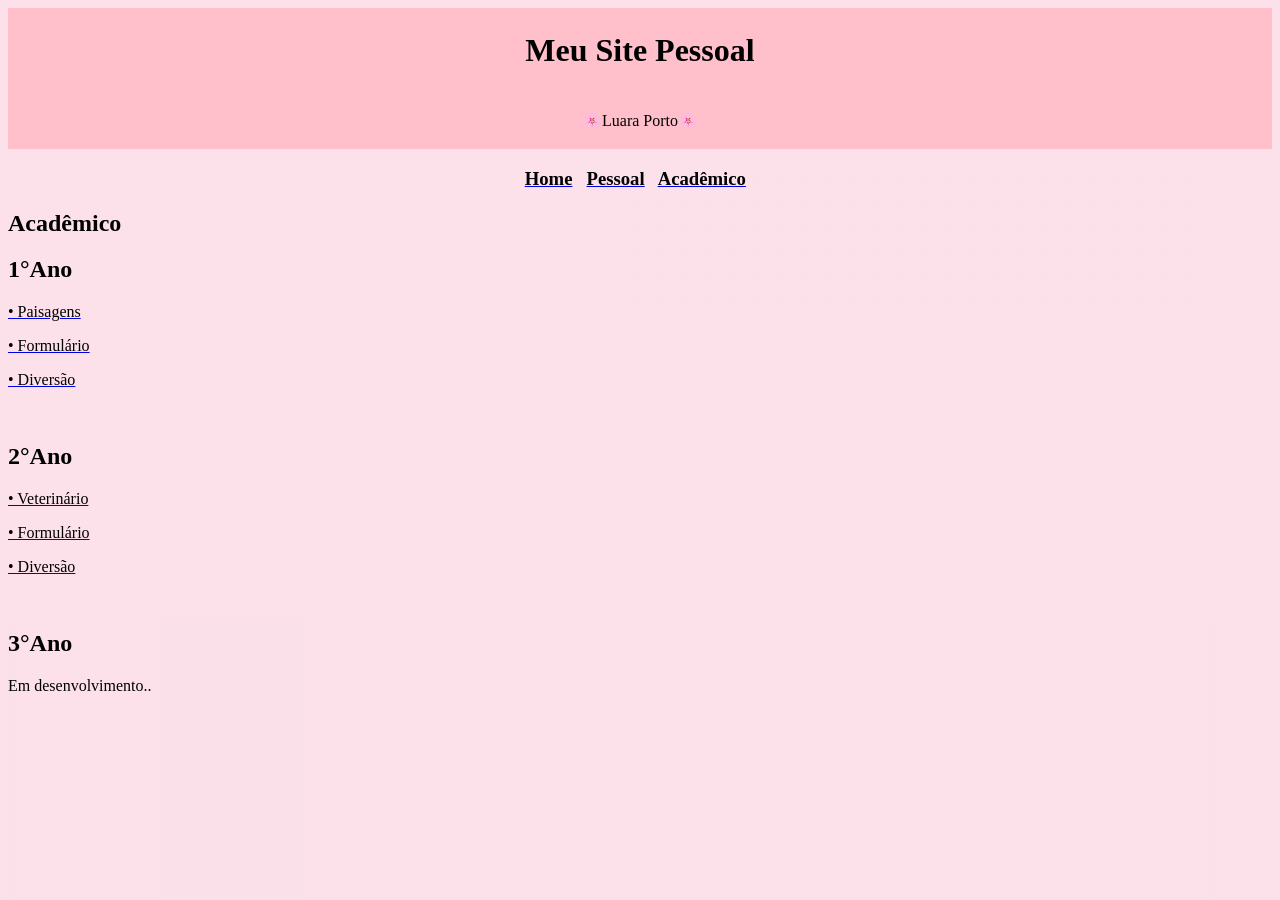
==== site pessoal/academico.html @ 2b1ebee6 "Upload no Github" ====
<!DOCTYPE html>
<html lang="pt-br">

<head>
    <meta charset="UTF-8">
    <title>Acadêmico</title>
</head>

<font color="black" face="rockwell">
<body background="../site pessoal/img/rosa.webp">

    <div align = center>
        <header>
            <table width="100%" bgcolor="pink" > <!--cria tabela-->
                <tr> <!--cria linha-->
                    <td align="center"> <!--cria coluna-->
                        <h1>Meu Site Pessoal</h1>
                    </td>
                </tr>
                <tr>
                    <td align="center">
                        <p>🌸Luara Porto🌸</p>
                    </td>
                </tr>
            </table>
        </header>    

<nav>
    <h3>
    <a href="index.html"> <font color="black" face="rockwell">Home</font></a> &nbsp;
    <a href="pessoal.html"><font color="black" face="rockwell">Pessoal</font></a> &nbsp;
    <a href="academico.html"><font color="black" face="rockwell">Acadêmico</font></a> &nbsp;
    </h3>
</nav></div>

<h2>Acadêmico</h2>

<h2>1°Ano</h2>
<p><a href="../site pessoal/1 ano/paisagens/index.html" target="_blank"> <font color="black" face="rockwell">• Paisagens</font></a></p>
<p><a href="../site pessoal/1 ano/formulario/formulario.html" target="_blank"><font color="black" face="rockwell">• Formulário</font></a></p>
<p><a href="../site pessoal/1 ano/diversão/index.html" target="_blank"> <font color="black" face="rockwell">• Diversão</font></a></p>
<br>

<h2>2°Ano</h2>
<p><a href="../site pessoal/2° ano/vet_luara/veterinario.php" target="_blank"> <font color="black" face="rockwell">• Veterinário</font></a></p>
<p><a href="../site pessoal/2° ano/personagens/luta.php" target="_blank"><font color="black" face="rockwell">• Formulário</font></a></p>
<p><a href="../site pessoal/2° ano/numeros primos/primod.php" target="_blank"> <font color="black" face="rockwell">• Diversão</font></a></p>
<br>

<h2>3°Ano</h2>
<p>Em desenvolvimento.. </p>

</font>
</body>
</html>
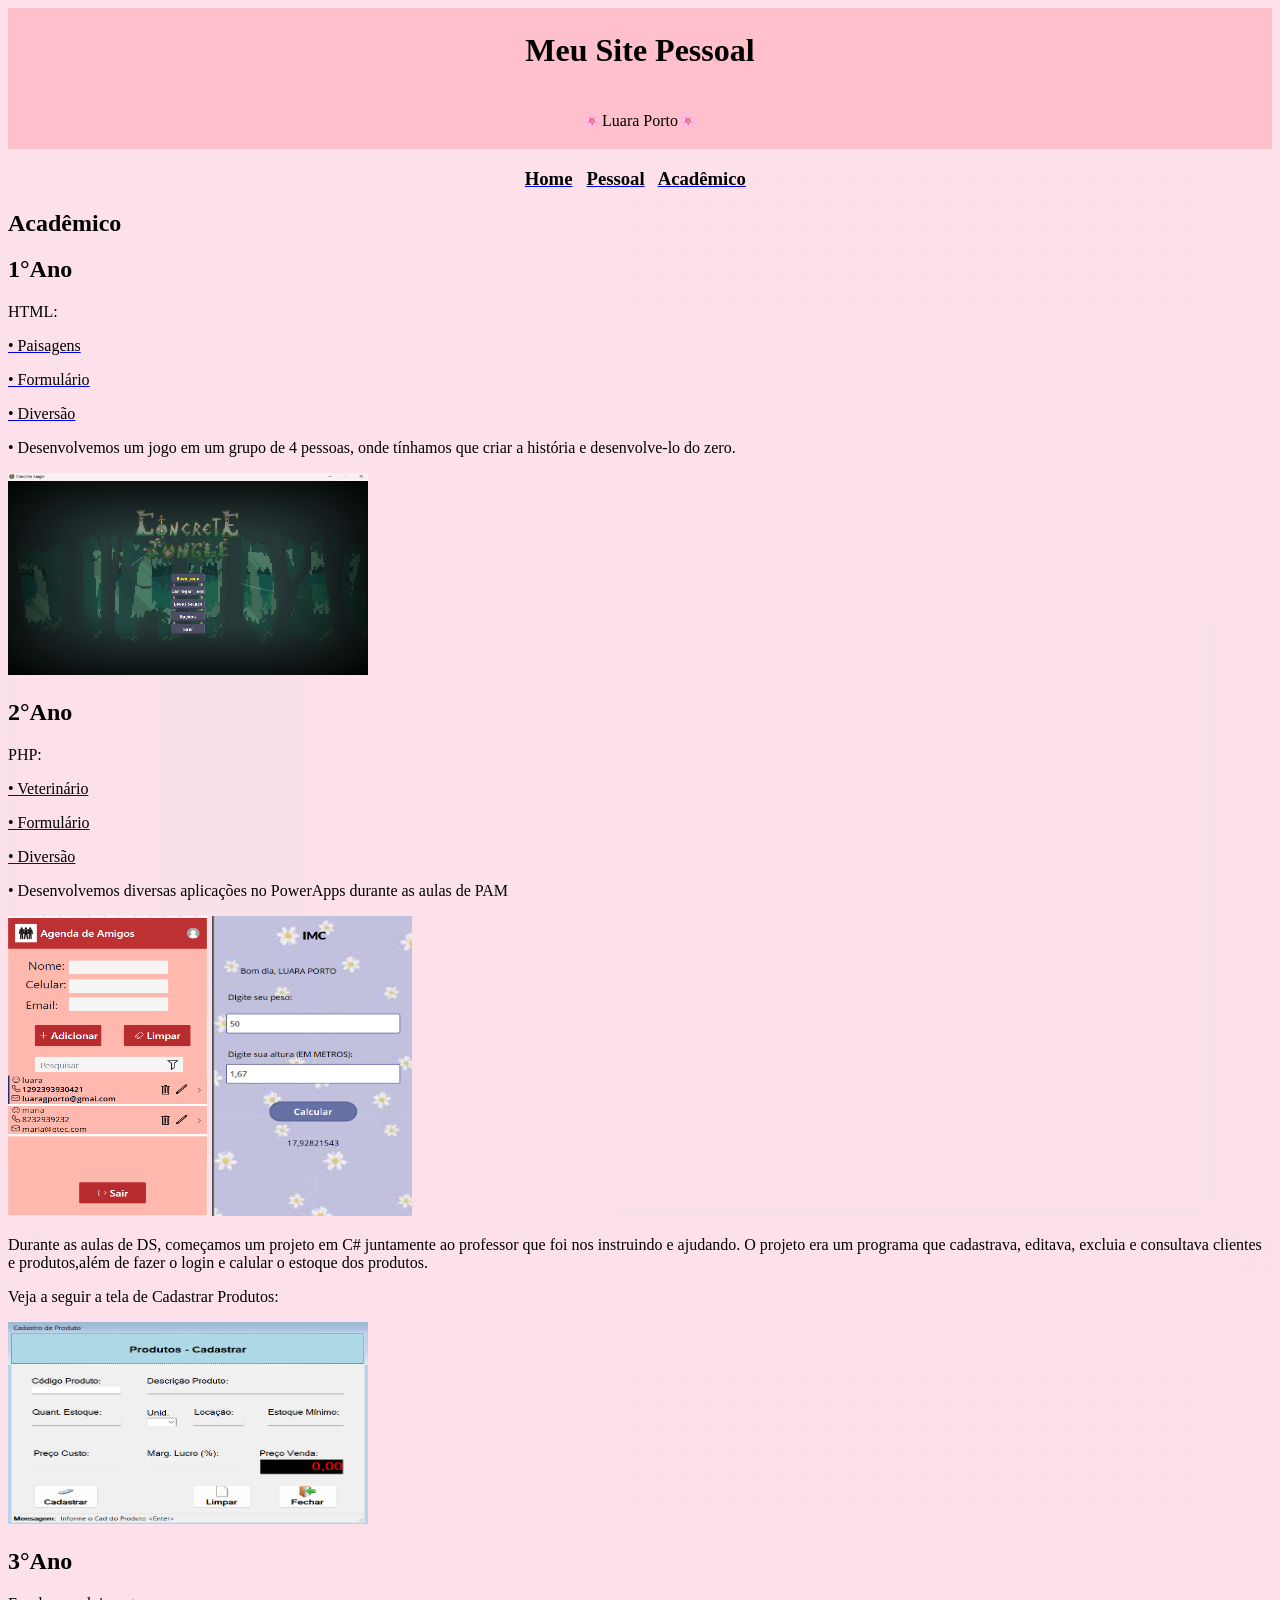
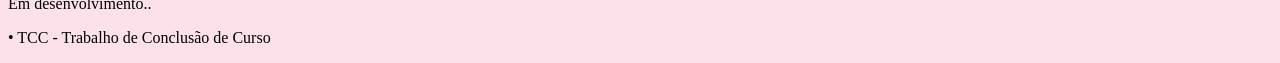
==== commit c1f2d91a: "09032026-2126" ====
--- a/site pessoal/academico.html
+++ b/site pessoal/academico.html
@@ -36,19 +36,32 @@
 <h2>Acadêmico</h2>
 
 <h2>1°Ano</h2>
+<p><font color="black" face="rockwell">HTML: </font></p>
 <p><a href="../site pessoal/1 ano/paisagens/index.html" target="_blank"> <font color="black" face="rockwell">• Paisagens</font></a></p>
 <p><a href="../site pessoal/1 ano/formulario/formulario.html" target="_blank"><font color="black" face="rockwell">• Formulário</font></a></p>
 <p><a href="../site pessoal/1 ano/diversão/index.html" target="_blank"> <font color="black" face="rockwell">• Diversão</font></a></p>
+<p> <font color="black" face="rockwell">• Desenvolvemos um jogo em um grupo de 4 pessoas, onde tínhamos que criar a história e desenvolve-lo do zero.</font></p>
+<img src="../site pessoal/img/concretejungle.png" width="360" height="202">
 <br>
 
 <h2>2°Ano</h2>
+<p><font color="black" face="rockwell">PHP: </font></p>
 <p><a href="../site pessoal/2° ano/vet_luara/veterinario.php" target="_blank"> <font color="black" face="rockwell">• Veterinário</font></a></p>
 <p><a href="../site pessoal/2° ano/personagens/luta.php" target="_blank"><font color="black" face="rockwell">• Formulário</font></a></p>
 <p><a href="../site pessoal/2° ano/numeros primos/primod.php" target="_blank"> <font color="black" face="rockwell">• Diversão</font></a></p>
+<p><font color="black" face="rockwell">• Desenvolvemos diversas aplicações no PowerApps durante as aulas de PAM </font></p>
+<img src="../site pessoal/img/agenda PowerApps.png" width="200" height="300">
+<img src="../site pessoal/img/IMC PowerApps.png " width="200" height="300">
+<p><font color="black" face="rockwell">Durante as aulas de DS, começamos um projeto em C# juntamente ao professor que foi nos instruindo e ajudando. 
+O projeto era um programa que cadastrava, editava, excluia e consultava clientes e produtos,além de fazer o login e calular o estoque dos produtos.</font></p>
+<p> <font color="black" face="rockwell">Veja a seguir a tela de Cadastrar Produtos:</font></p>
+<img src="../site pessoal/img/Prj minha loja.png " width="360" height="202">
 <br>
 
 <h2>3°Ano</h2>
-<p>Em desenvolvimento.. </p>
+<p><font color="black" face="rockwell">Em desenvolvimento..</font></p>
+<p><font color="black" face="rockwell">• TCC - Trabalho de Conclusão de Curso</font></p>
+
 
 </font>
 </body>
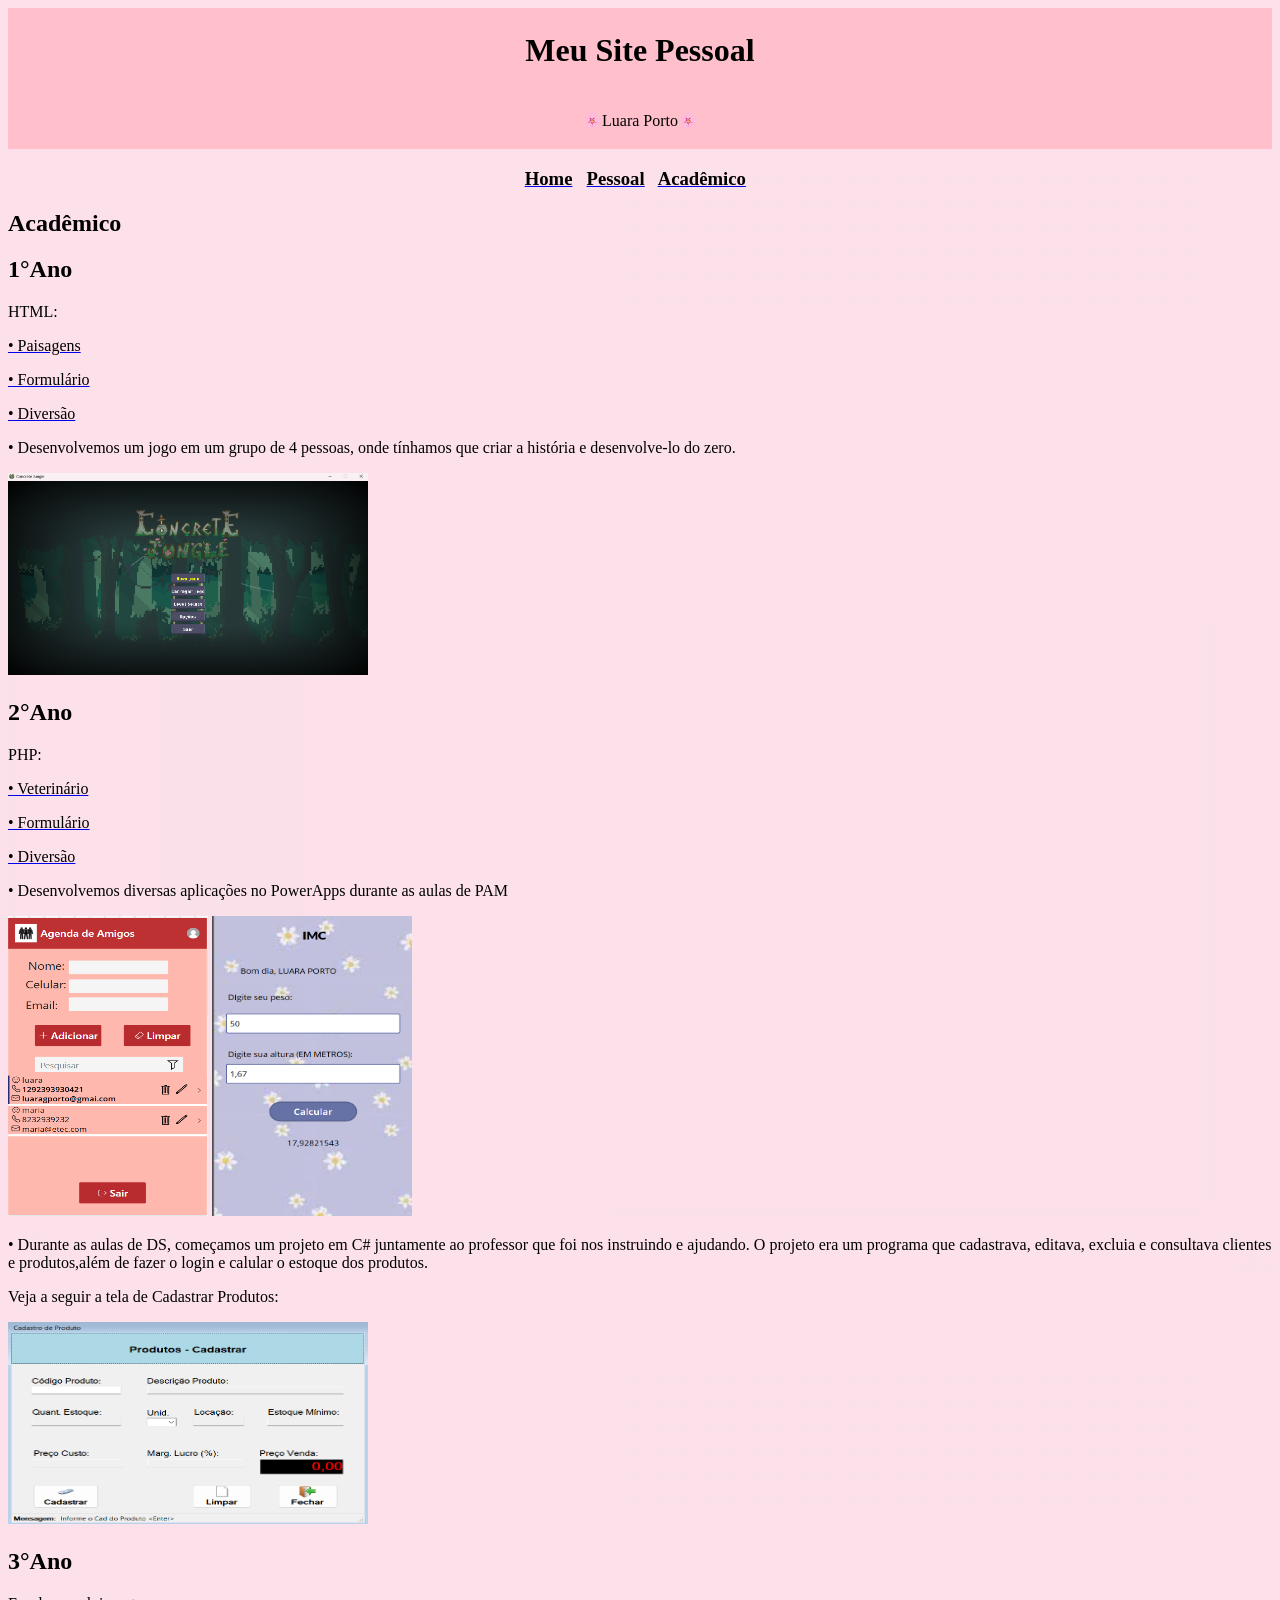
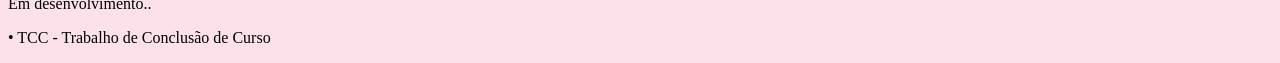
==== commit 0a45546e: "09032026-2129" ====
--- a/site pessoal/academico.html
+++ b/site pessoal/academico.html
@@ -52,7 +52,7 @@
 <p><font color="black" face="rockwell">• Desenvolvemos diversas aplicações no PowerApps durante as aulas de PAM </font></p>
 <img src="../site pessoal/img/agenda PowerApps.png" width="200" height="300">
 <img src="../site pessoal/img/IMC PowerApps.png " width="200" height="300">
-<p><font color="black" face="rockwell">Durante as aulas de DS, começamos um projeto em C# juntamente ao professor que foi nos instruindo e ajudando. 
+<p><font color="black" face="rockwell">• Durante as aulas de DS, começamos um projeto em C# juntamente ao professor que foi nos instruindo e ajudando. 
 O projeto era um programa que cadastrava, editava, excluia e consultava clientes e produtos,além de fazer o login e calular o estoque dos produtos.</font></p>
 <p> <font color="black" face="rockwell">Veja a seguir a tela de Cadastrar Produtos:</font></p>
 <img src="../site pessoal/img/Prj minha loja.png " width="360" height="202">
